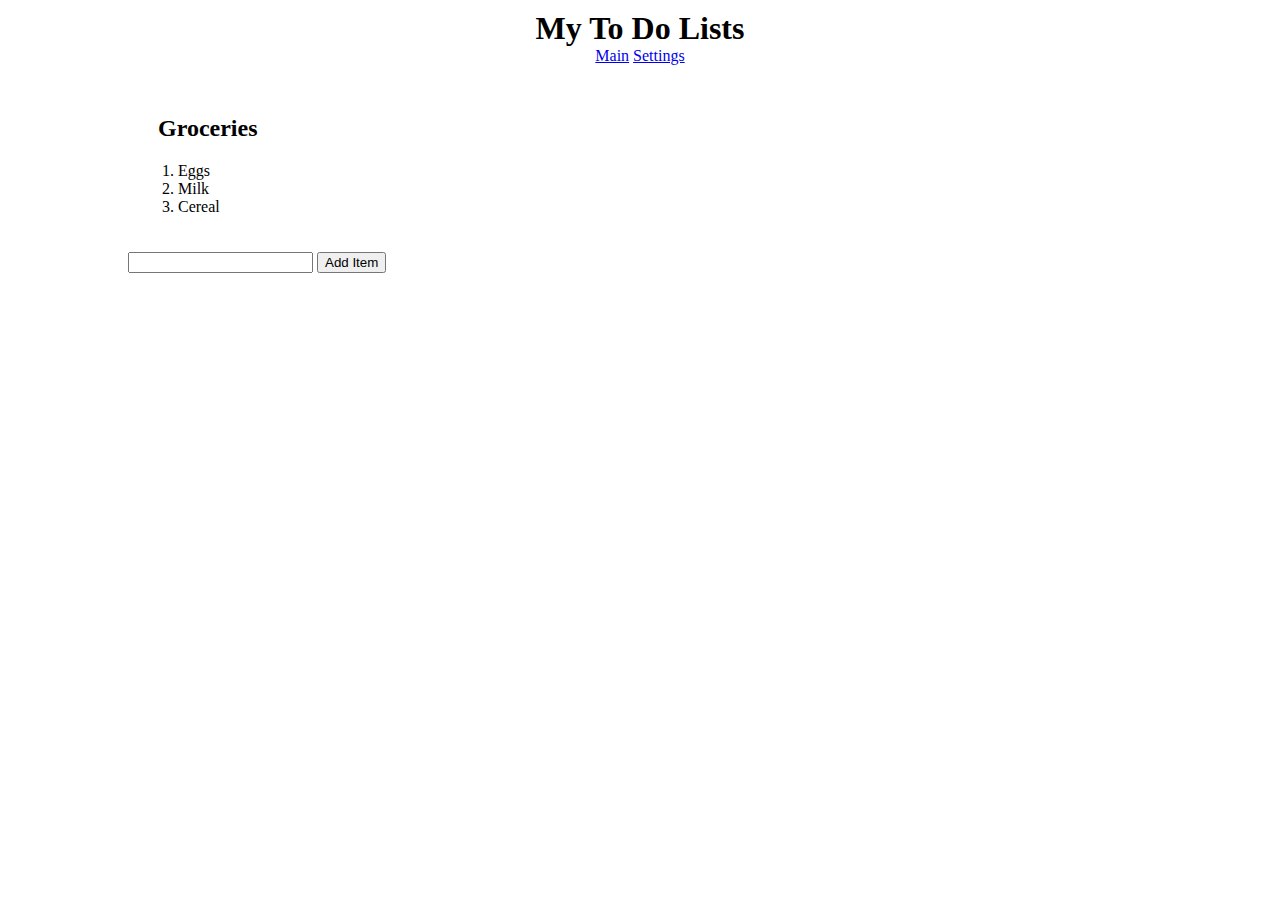
==== list.html @ bf58b640 "Week 5 Web Basics Worksheet Started" ====
<!DOCTYPE html>
<html>
<head>
    <title>ToDo App</title>
    <!-- styles -->
    <link rel="stylesheet" type="text/css" href="style.css">
</head>

<body>
    <header>
        <h1>My To Do Lists</h1>
        <nav>
            <a href="index.html">Main</a>
            <a href="settings.html">Settings</a>
        </nav>
    </header>
    <div id="todo-list">
        <div class="list">
            <h2 class="list-title">Groceries</h2>
            <ol>
                <li>Eggs</li>
                <li>Milk</li>
                <li>Cereal</li>
            </ol>
        </div>
        <input type="text"></input>
        <button>Add Item</button>
    </div>

</body>

</html>
---- style.css ----
body, h1 {
    margin: 0;
}

/******* HEADER ***********/
header {
    text-align: center;
    padding: 10px;
}

/******* LISTS ***********/
#todo-list {
    margin: 0 auto;
    width: 80%;
    padding-top: 10px;
}

.list {
    padding: 10px;
    margin-bottom: 10px;
}

.list-title {
    margin-left: 20px;
}
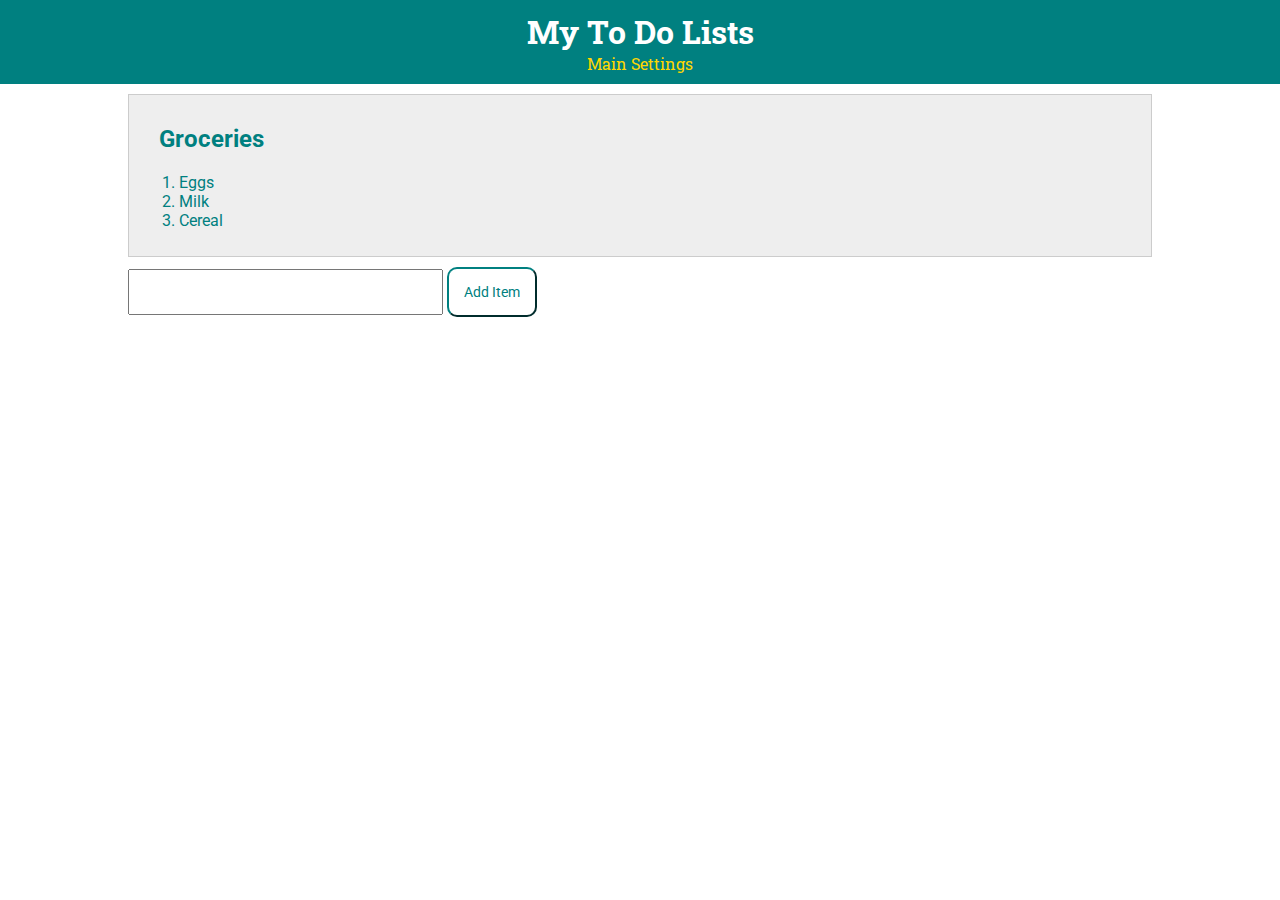
==== commit 75700b4a: "Finished PUI basics html / css worksheet - added color + started javascript" ====
--- a/list.html
+++ b/list.html
@@ -4,6 +4,7 @@
     <title>ToDo App</title>
     <!-- styles -->
     <link rel="stylesheet" type="text/css" href="style.css">
+    <link href="https://fonts.googleapis.com/css?family=Roboto|Roboto+Slab" rel="stylesheet">
 </head>
 
 <body>
@@ -24,7 +25,7 @@
             </ol>
         </div>
         <input type="text"></input>
-        <button>Add Item</button>
+        <button >Add Item</button>
     </div>
 
 </body>
--- a/style.css
+++ b/style.css
@@ -1,11 +1,25 @@
-body, h1 {
+body {
     margin: 0;
+    color: teal;
+    font-family: 'Roboto', sans-serif;
 }
 
 /******* HEADER ***********/
 header {
     text-align: center;
     padding: 10px;
+    background-color: teal;
+    color: white;
+    font-family: 'Roboto Slab', serif;
+}
+
+header a {
+    color: gold;
+    text-decoration: none;
+}
+
+h1 {
+    margin: 0;
 }
 
 /******* LISTS ***********/
@@ -18,8 +32,26 @@
 .list {
     padding: 10px;
     margin-bottom: 10px;
+    background-color: #eeeeee;
+    border: 1px solid #cccccc;
 }
 
 .list-title {
     margin-left: 20px;
+}
+
+/******* BUTTONS & FIELDS **********/
+button {
+    padding: 15px;
+    border-radius: 10px;
+    border-color: teal;
+    background-color: white;
+    font-family: 'Roboto', sans-serif;
+    font-size: 14px;
+    color: teal;
+}
+
+input {
+    height: 40px;
+    width: 30%;
 }